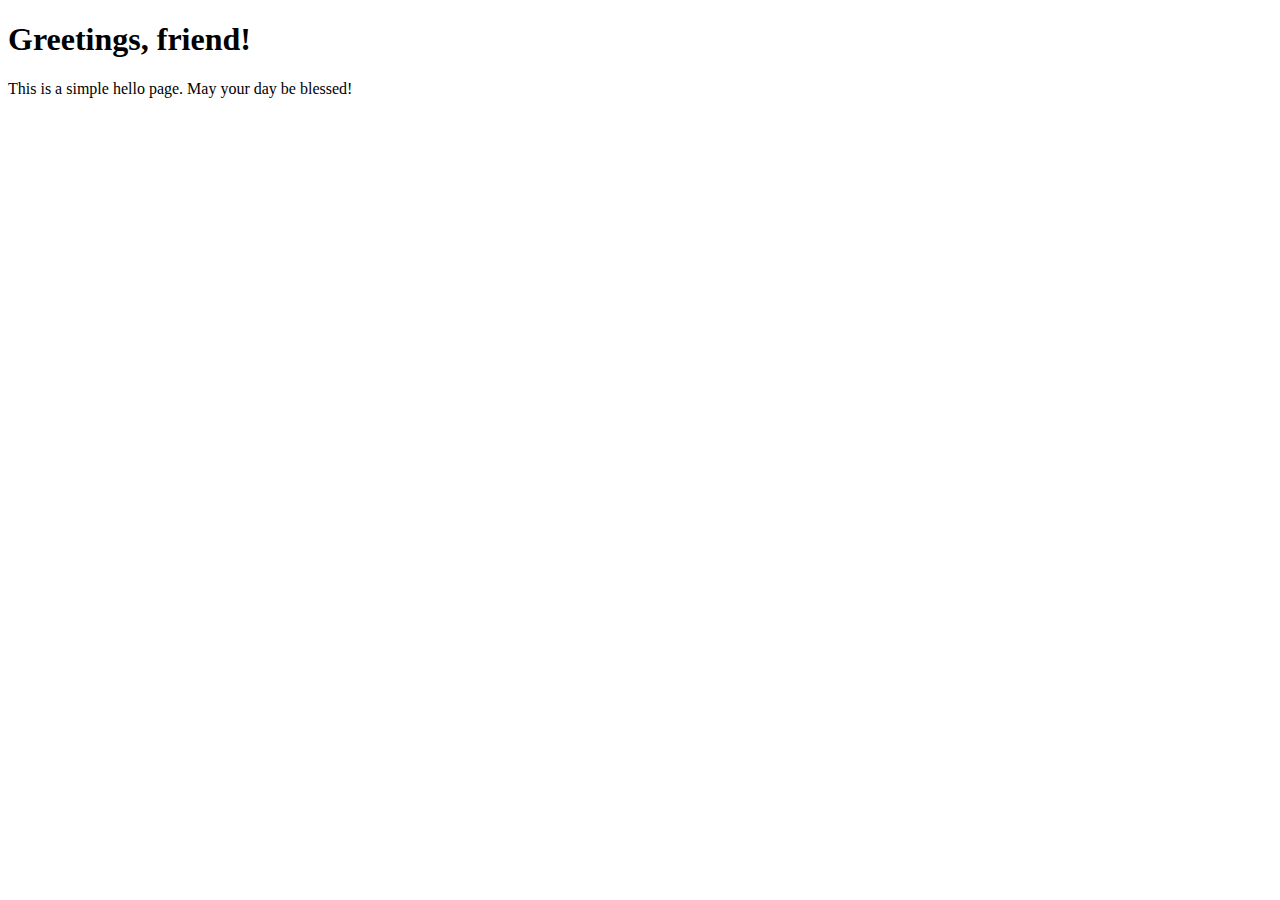
==== index.html @ 20a3b561 "Rename index to index.html" ====
<!DOCTYPE html>
<html lang="en">
<head>
    <meta charset="UTF-8">
    <meta name="viewport" content="width=device-width, initial-scale=1.0">
    <title>Hello Page</title>
</head>
<body>
    <h1>Greetings, friend!</h1>
    <p>This is a simple hello page. May your day be blessed!</p>
</body>
</html>
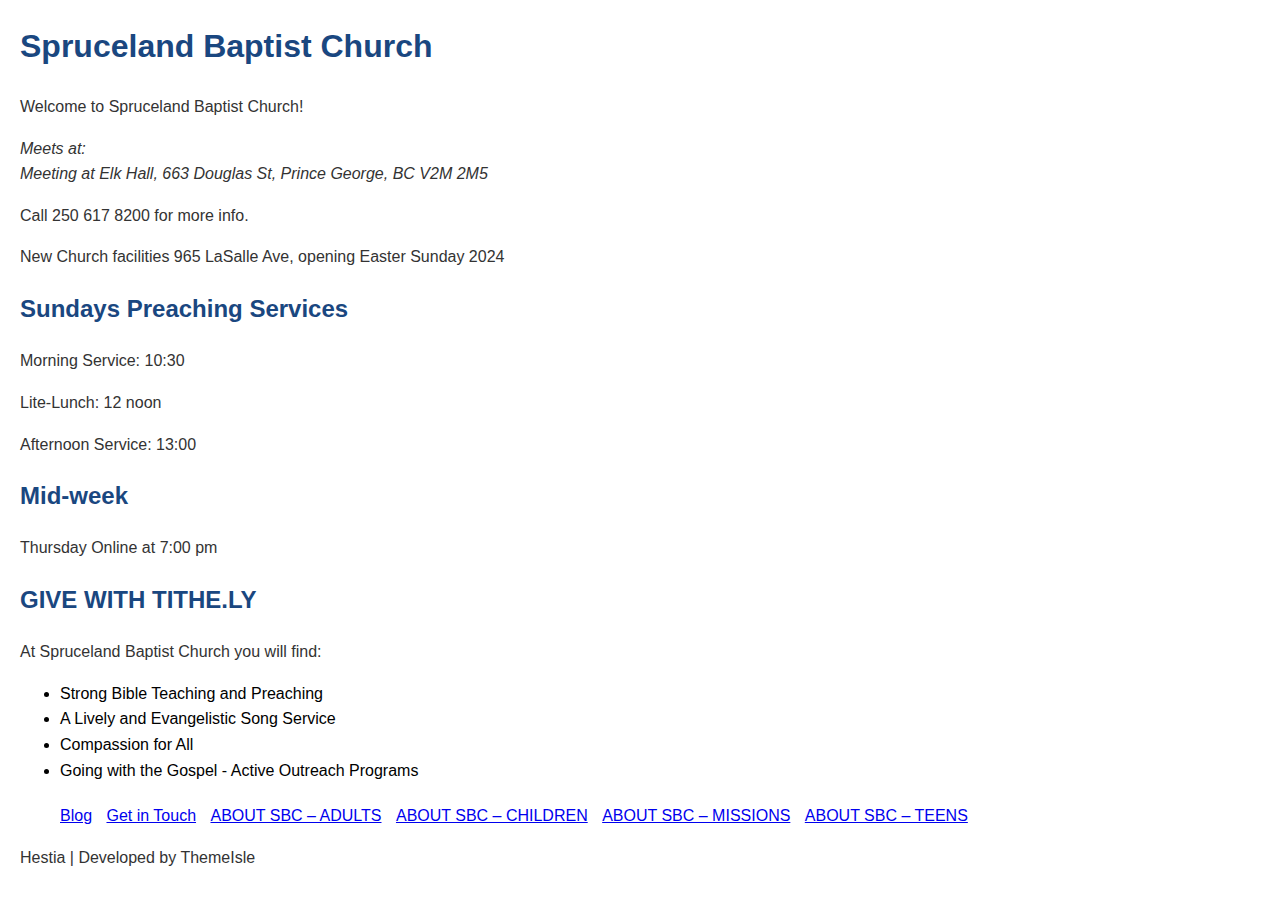
==== commit 831e144b: "Update index.html" ====
--- a/index.html
+++ b/index.html
@@ -3,10 +3,78 @@
 <head>
     <meta charset="UTF-8">
     <meta name="viewport" content="width=device-width, initial-scale=1.0">
-    <title>Hello Page</title>
+    <title>Spruceland Baptist Church</title>
+    <style>
+        body {
+            font-family: Arial, sans-serif;
+            line-height: 1.6;
+            margin: 20px;
+        }
+        h1, h2 {
+            color: #1a4780;
+        }
+        p {
+            color: #333;
+        }
+        .address {
+            font-style: italic;
+        }
+        .services {
+            margin-top: 20px;
+        }
+        .outreach {
+            margin-top: 20px;
+        }
+        .menu {
+            margin-top: 20px;
+            list-style-type: none;
+            padding: 0;
+        }
+        .menu li {
+            display: inline;
+            margin-right: 10px;
+        }
+    </style>
 </head>
 <body>
-    <h1>Greetings, friend!</h1>
-    <p>This is a simple hello page. May your day be blessed!</p>
+    <h1>Spruceland Baptist Church</h1>
+    <p>Welcome to Spruceland Baptist Church!</p>
+    <p class="address">Meets at:<br>Meeting at Elk Hall, 663 Douglas St, Prince George, BC V2M 2M5</p>
+    <p>Call 250 617 8200 for more info.</p>
+    <p>New Church facilities 965 LaSalle Ave, opening Easter Sunday 2024</p>
+
+    <div class="services">
+        <h2>Sundays Preaching Services</h2>
+        <p>Morning Service: 10:30</p>
+        <p>Lite-Lunch: 12 noon</p>
+        <p>Afternoon Service: 13:00</p>
+        <h2>Mid-week</h2>
+        <p>Thursday Online at 7:00 pm</p>
+    </div>
+
+    <div class="outreach">
+        <h2>GIVE WITH TITHE.LY</h2>
+        <p>At Spruceland Baptist Church you will find:</p>
+        <ul>
+            <li>Strong Bible Teaching and Preaching</li>
+            <li>A Lively and Evangelistic Song Service</li>
+            <li>Compassion for All</li>
+            <li>Going with the Gospel - Active Outreach Programs</li>
+        </ul>
+    </div>
+
+    <div class="menu">
+        <ul>
+            <li><a href="#">Blog</a></li>
+            <li><a href="#">Get in Touch</a></li>
+            <li><a href="#">ABOUT SBC – ADULTS</a></li>
+            <li><a href="#">ABOUT SBC – CHILDREN</a></li>
+            <li><a href="#">ABOUT SBC – MISSIONS</a></li>
+            <li><a href="#">ABOUT SBC – TEENS</a></li>
+            <!-- Add more menu items as needed -->
+        </ul>
+    </div>
+
+    <p>Hestia | Developed by ThemeIsle</p>
 </body>
 </html>
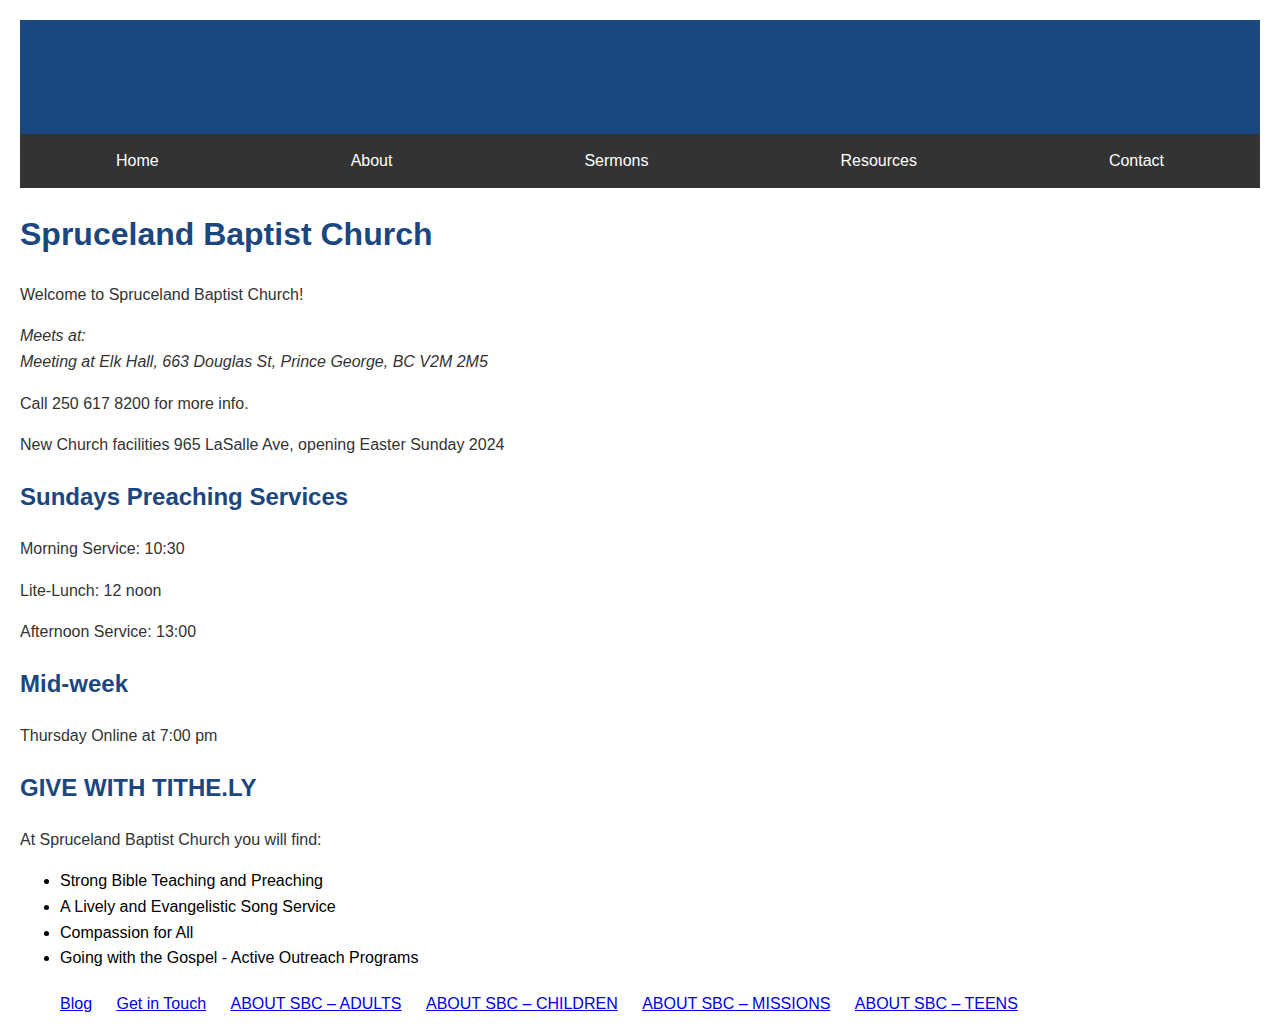
==== commit 99e9bfc4: "Update index.html" ====
--- a/index.html
+++ b/index.html
@@ -16,6 +16,43 @@
         p {
             color: #333;
         }
+        header {
+            background-color: #1a4780;
+            padding: 10px;
+            text-align: center;
+        }
+        nav {
+            display: flex;
+            justify-content: space-around; /* Updated to add space between menu items */
+            background-color: #333;
+        }
+        nav a {
+            color: white;
+            text-decoration: none;
+            padding: 14px 16px;
+            display: inline-block;
+        }
+        nav a:hover {
+            background-color: #ddd;
+            color: black;
+        }
+        .dropdown {
+            display: inline-block;
+            position: relative;
+        }
+        .dropdown-content {
+            display: none;
+            position: absolute;
+            background-color: #1a4780; /* Updated to match the top background color */
+            box-shadow: 0 8px 16px 0 rgba(0,0,0,0.2);
+            z-index: 1;
+            left: 0;
+            top: 100%; /* Updated to make the dropdown fall straight down */
+            min-width: 160px; /* Added to set a minimum width for dropdown */
+        }
+        .dropdown:hover .dropdown-content {
+            display: block;
+        }
         .address {
             font-style: italic;
         }
@@ -32,11 +69,47 @@
         }
         .menu li {
             display: inline;
-            margin-right: 10px;
+            margin-right: 20px; /* Increased margin for more space between menu items */
         }
     </style>
 </head>
 <body>
+    <header>
+        <h1>Your Website Name</h1>
+    </header>
+
+    <nav>
+        <a href="index.html">Home</a>
+        <div class="dropdown">
+            <a href="#">About</a>
+            <div class="dropdown-content">
+                <a href="page2.html">Page 2</a>
+                <a href="page3.html">Page 3</a>
+                <a href="page4.html">Page 4</a>
+                <a href="page5.html">Page 5</a>
+            </div>
+        </div>
+        <div class="dropdown">
+            <a href="#">Sermons</a>
+            <div class="dropdown-content">
+                <a href="page6.html">Page 6</a>
+                <a href="page7.html">Page 7</a>
+                <a href="page8.html">Page 8</a>
+            </div>
+        </div>
+        <div class="dropdown">
+            <a href="#">Resources</a>
+            <div class="dropdown-content">
+                <a href="page9.html">Page 9</a>
+                <a href="page10.html">Page 10</a>
+                <a href="page11.html">Page 11</a>
+                <a href="page12.html">Page 12</a>
+            </div>
+        </div>
+        <a href="contact.html">Contact</a>
+        <!-- Add more navigation links as needed -->
+    </nav>
+
     <h1>Spruceland Baptist Church</h1>
     <p>Welcome to Spruceland Baptist Church!</p>
     <p class="address">Meets at:<br>Meeting at Elk Hall, 663 Douglas St, Prince George, BC V2M 2M5</p>
@@ -74,7 +147,5 @@
             <!-- Add more menu items as needed -->
         </ul>
     </div>
-
-    <p>Hestia | Developed by ThemeIsle</p>
 </body>
 </html>
